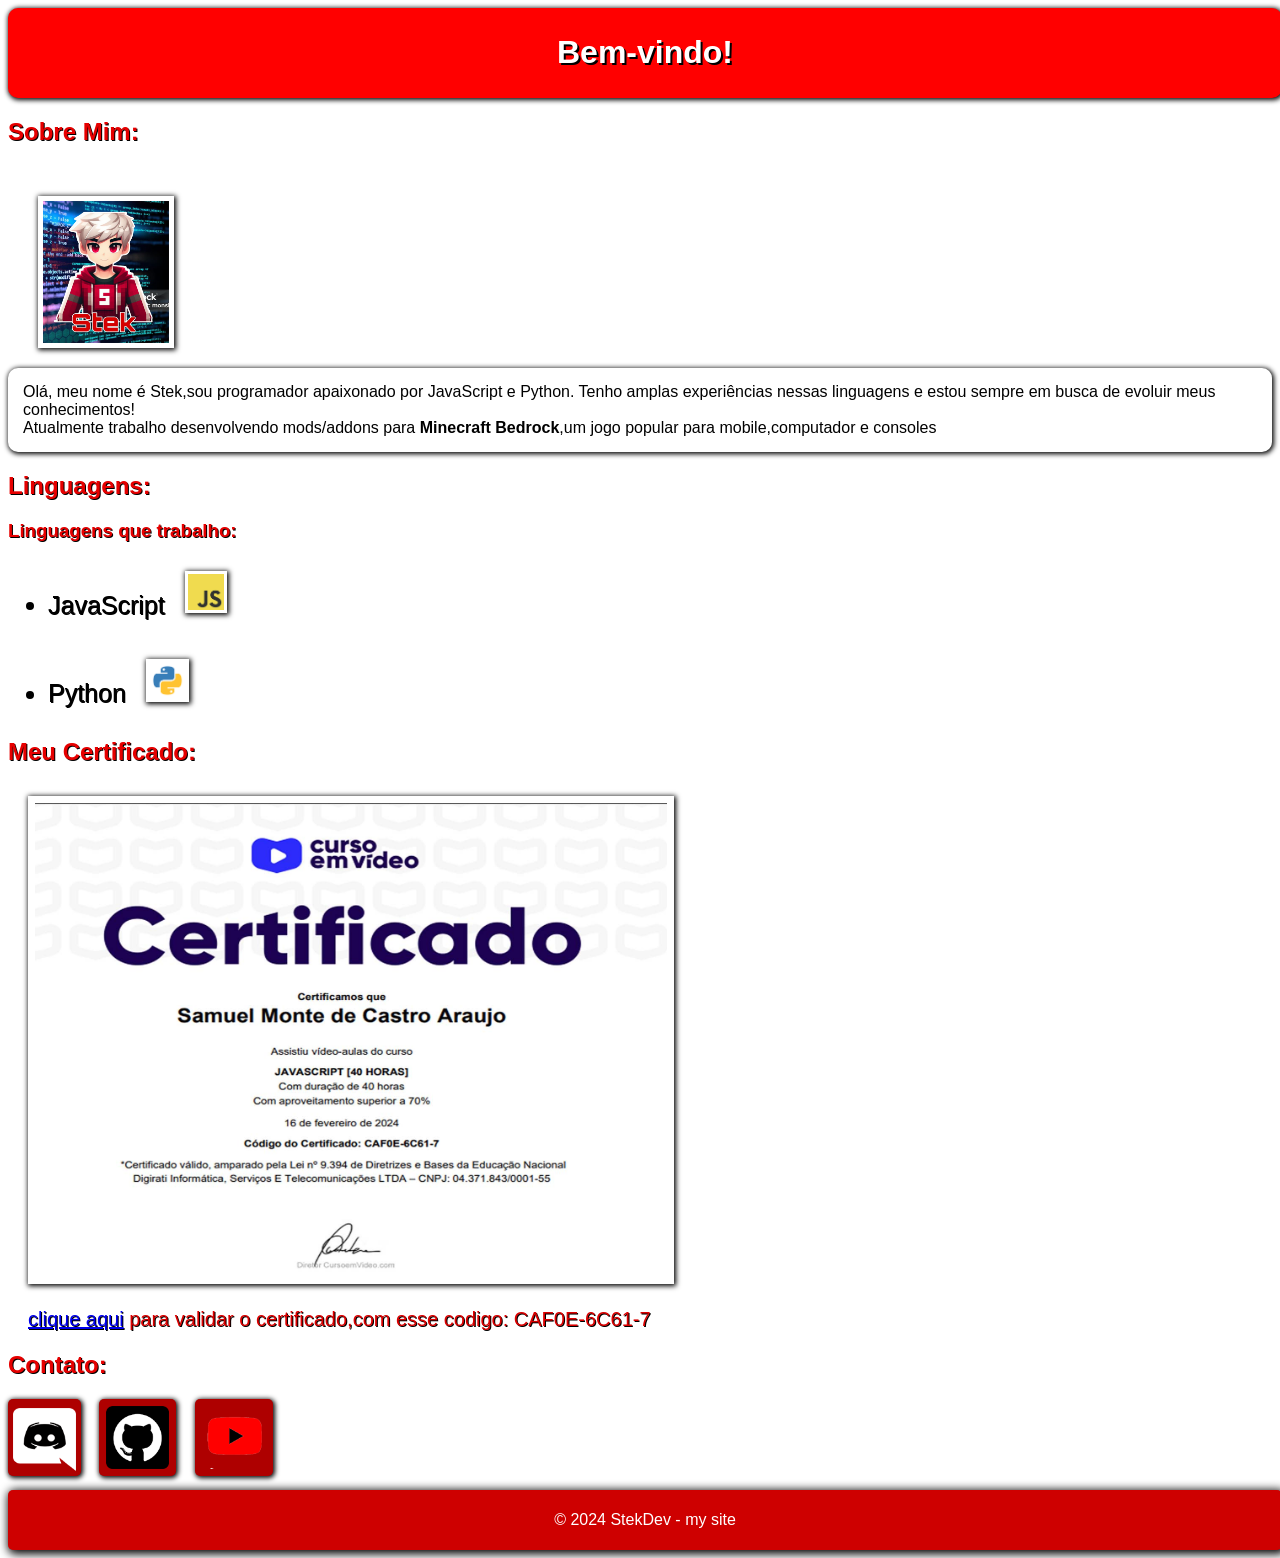
==== index.html @ 251266db "site update" ====
<!DOCTYPE html>
<html lang="pt-BR">

<head>
  <meta charset="UTF-8">
  <meta name="viewport" content="width=device-width, initial-scale=1.0">
  <title>Meu Site - Programação</title>
  <link rel="shortcut icon" href="imgs/favicon_S.ico" type="image/x-icon">
  <link rel="stylesheet" href="style.css">
</head>

<body>
  <header>
    <h1>Bem-vindo!</h1>
  </header>
  <h2>Sobre Mim:</h2>
  <img src="imgs/Stek-logo.png" alt="StekDev" class="stek">
  <p class="sobre">Olá, meu nome é Stek,sou programador apaixonado por JavaScript e Python. Tenho amplas experiências
    nessas
    linguagens e estou sempre em busca de evoluir meus conhecimentos! <br>Atualmente trabalho desenvolvendo mods/addons
    para <b>Minecraft Bedrock</b>,um jogo popular para mobile,computador e consoles</p>
  <h2>Linguagens:</h2>
  <h3>Linguagens que trabalho:</h3>
  <ul>
    <li class="linguagens">JavaScript<img src="imgs/JavaScript-logo-lite.png" alt="JavaScript" class="img_linguagens"></li>
    <li class="linguagens">Python<img src="imgs/Python-logo-lite.png" alt="JavaScript" class="img_linguagens"></li>
  </ul>
  <h2>Meu Certificado:</h2>
  <img src="imgs/Certificado.jpg" alt="certificado" class="img_certificado">
  <p class="certificado"><a href="https://www.cursoemvideo.com/validacao-de-certificado/" target="_blank" rel="external">clique aqui</a> para validar o certificado,com esse codigo: CAF0E-6C61-7
  </p>
  <h2>Contato:</h2>
  <a href="https://discord.gg/sYvZWrCx4f" target="_blank" rel="external"><img src="imgs/Discord-logo-lite-2.png" alt="discord logo" class="img_discord"></a>
  <a href="https://github.com/stekgames" target="_blank" rel="external"><img src="imgs/GitHub-logo-lite.png" alt="discord logo" class="img_github"></a>
  <a href="https://youtube.com/@StekGamesOfc?si=UjltLhyhyWdN3ZXU" target="_blank" rel="external"><img src="imgs/YouTuber-logo-lite.png" alt="discord logo" class="img_youtuber"></a>
  <footer>
    <p>&copy; 2024 StekDev - my site</p>
  </footer>
</body>

</html>
---- style.css ----
.titulo {
  text-align: center;
}

.sobre {
  padding: 15px;
  border-radius: 10px 10px;
  box-shadow: 1px 1px 5px 1px black;
  font-family: Arial;
}

header {
  border-radius: 10px 10px;
  box-shadow: 1px 1px 5px 1px black;
  background-color: #ff0000;
  color: white;
  width: 100%;
  padding: 5px;
  text-align: center;
}

h1 {
  color: #ffffff;
  font-family: Arial;
  text-shadow: 2px 2px black;
}

h2,
h3 {
  color: #e60000;
  font-family: Arial;
  text-shadow: 1px 1px black;
}

.linguagens {
  margin-top: 10px;
  margin-bottom: 30px;
  font-size: 25px;
  font-family: Arial;
  text-shadow: 1px 1px black;
}

footer {
  margin-top: 10px;
  font-family: Arial;
  background-color: #ce0000;
  color: white;
  padding: 5px;
  text-align: center;
  width: 100%;
  border-radius: 5px 5px;
  box-shadow: 2px 2px 10px 2px black;
}

.img_linguagens {
  margin-top: 10px;
  margin-left: 20px;
  box-shadow: 1px 1px 5px 1px black;
  width: 3%;
  padding: 3px;
}

.img_discord {
  border-radius: 5px 5px;
  box-shadow: 1px 1px 5px 1px black;
  background-color: #ae0000;
  color: white;
  width: 5%;
  padding: 5px;
  padding-top: 9px;
}

.img_github {
  margin-left: 14px;
  border-radius: 5px 5px;
  box-shadow: 1px 1px 5px 1px black;
  background-color: #ae0000;
  color: white;
  width: 5%;
  padding: 7px;
}

.img_youtuber {
  margin-left: 15px;
  border-radius: 5px 5px;
  box-shadow: 1px 1px 5px 1px black;
  background-color: #ae0000;
  color: white;
  width: 5%;
  padding: 7px;
}

.img_certificado {
  margin-top: 10px;
  margin-left: 20px;
  box-shadow: 1px 1px 5px 1px black;
  width: 50%;
  padding: 7px;
}

.certificado {
  margin-left: 20px;
  color: #da0000;
  font-family: Arial;
  font-size: 20px;
  text-shadow: 1px 1px black;
}

.stek {
  margin-top: 30px;
  margin-left: 30px;
  box-shadow: 1px 1px 5px 1px black;
  width: 10%;
  padding: 5px;
}
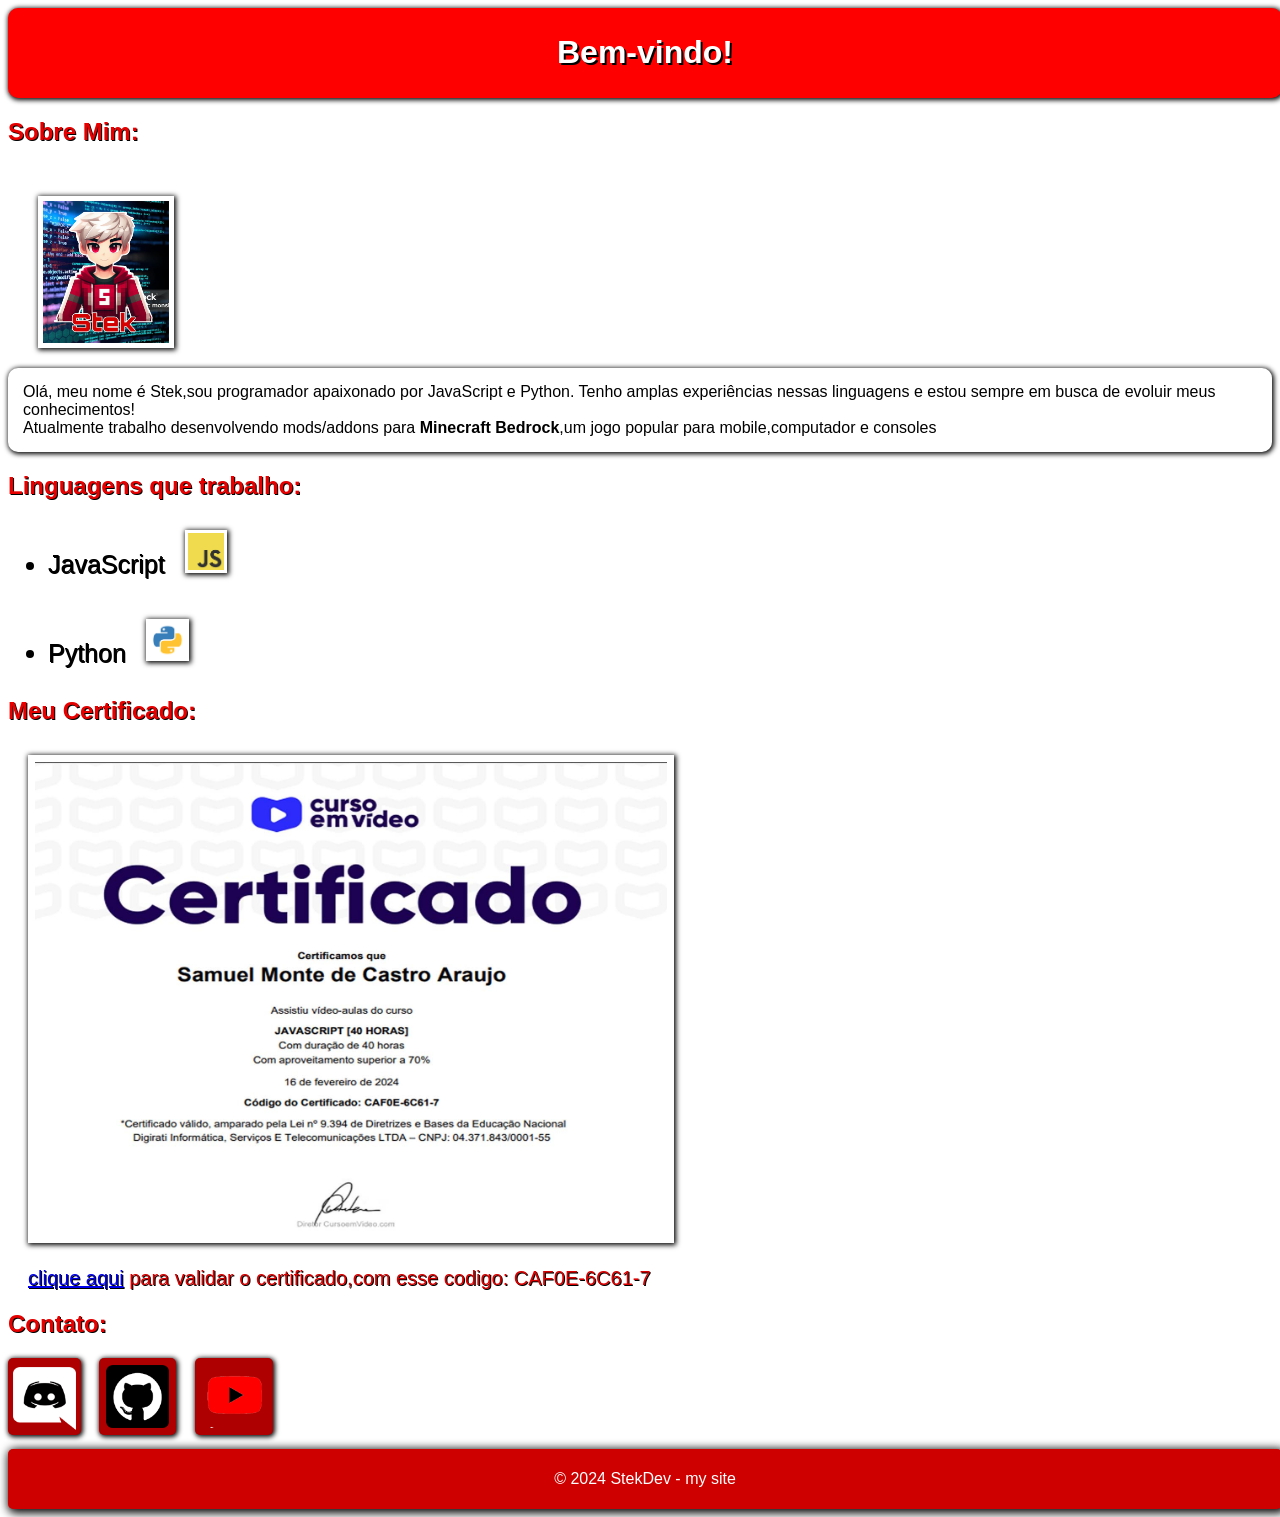
==== commit ea7d0bd5: "update h2" ====
--- a/index.html
+++ b/index.html
@@ -19,8 +19,7 @@
     nessas
     linguagens e estou sempre em busca de evoluir meus conhecimentos! <br>Atualmente trabalho desenvolvendo mods/addons
     para <b>Minecraft Bedrock</b>,um jogo popular para mobile,computador e consoles</p>
-  <h2>Linguagens:</h2>
-  <h3>Linguagens que trabalho:</h3>
+  <h2>Linguagens que trabalho:</h2>
   <ul>
     <li class="linguagens">JavaScript<img src="imgs/JavaScript-logo-lite.png" alt="JavaScript" class="img_linguagens"></li>
     <li class="linguagens">Python<img src="imgs/Python-logo-lite.png" alt="JavaScript" class="img_linguagens"></li>
@@ -30,7 +29,7 @@
   <p class="certificado"><a href="https://www.cursoemvideo.com/validacao-de-certificado/" target="_blank" rel="external">clique aqui</a> para validar o certificado,com esse codigo: CAF0E-6C61-7
   </p>
   <h2>Contato:</h2>
-  <a href="https://discord.gg/sYvZWrCx4f" target="_blank" rel="external"><img src="imgs/Discord-logo-lite-2.png" alt="discord logo" class="img_discord"></a>
+  <a href="https://discord.gg/hx23VGBAd8" target="_blank" rel="external"><img src="imgs/Discord-logo-lite-2.png" alt="discord logo" class="img_discord"></a>
   <a href="https://github.com/stekgames" target="_blank" rel="external"><img src="imgs/GitHub-logo-lite.png" alt="discord logo" class="img_github"></a>
   <a href="https://youtube.com/@StekGamesOfc?si=UjltLhyhyWdN3ZXU" target="_blank" rel="external"><img src="imgs/YouTuber-logo-lite.png" alt="discord logo" class="img_youtuber"></a>
   <footer>
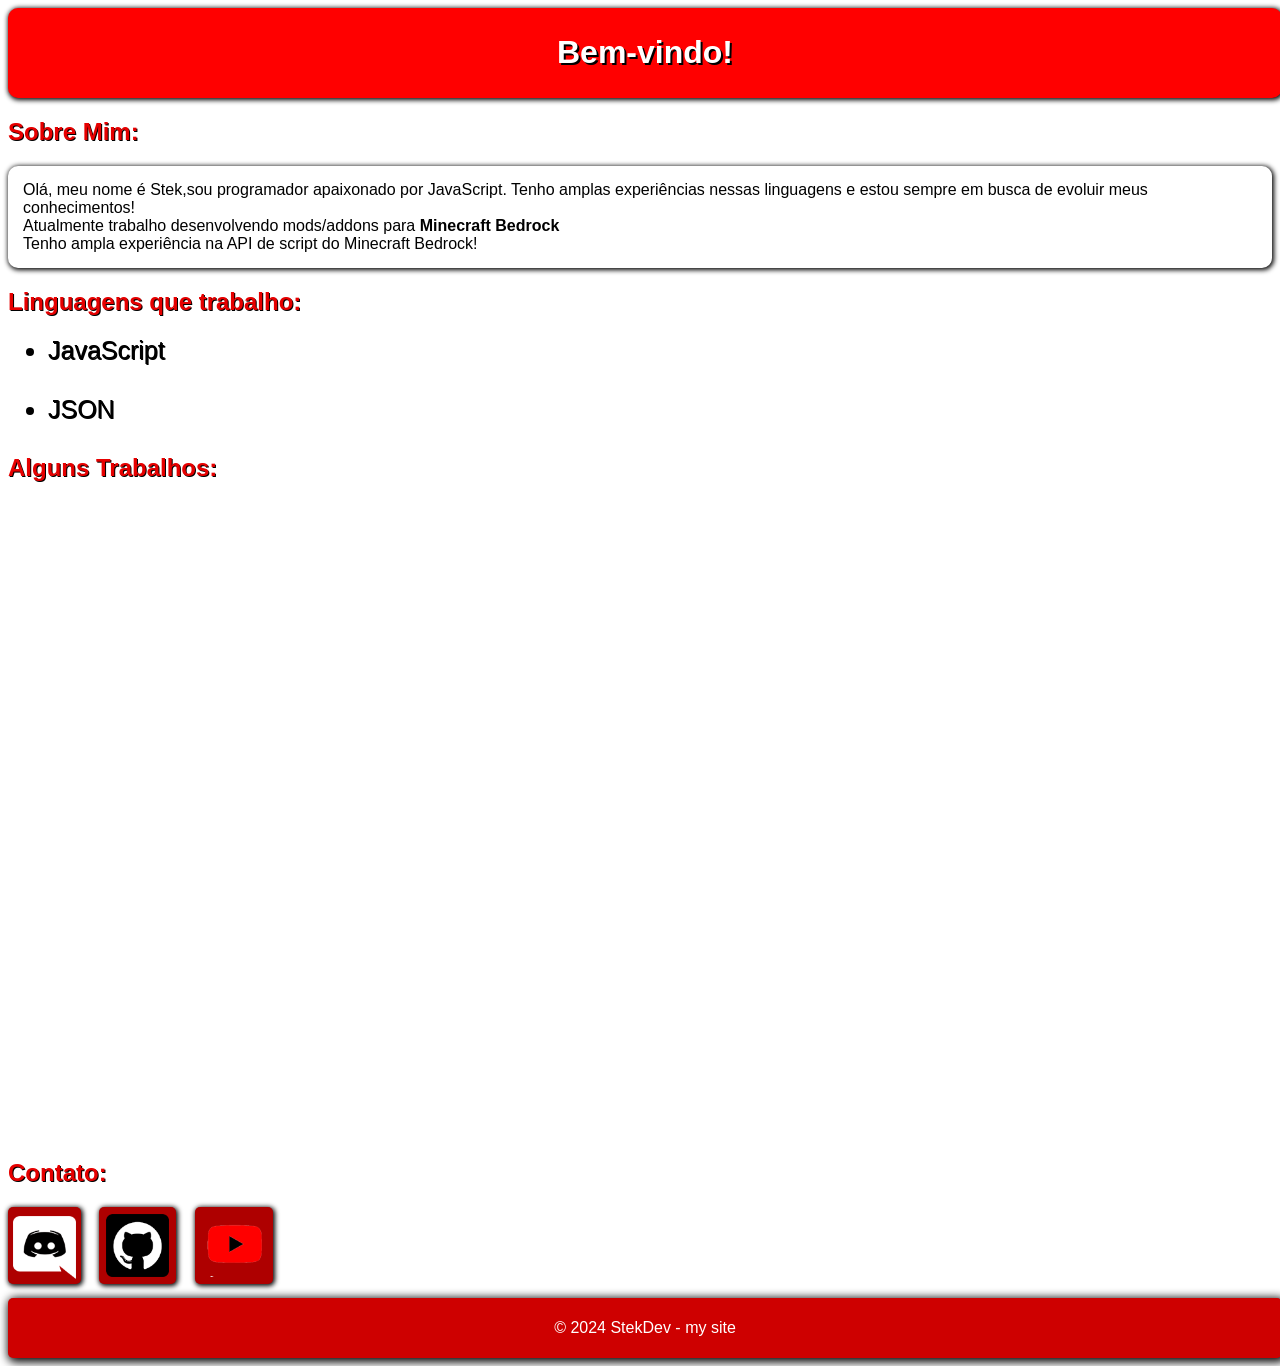
==== commit c8bdd6ed: "Update index.html" ====
--- a/index.html
+++ b/index.html
@@ -4,7 +4,7 @@
 <head>
   <meta charset="UTF-8">
   <meta name="viewport" content="width=device-width, initial-scale=1.0">
-  <title>Meu Site - Programação</title>
+  <title>Meu Site - Portfolio</title>
   <link rel="shortcut icon" href="imgs/favicon_S.ico" type="image/x-icon">
   <link rel="stylesheet" href="style.css">
 </head>
@@ -14,19 +14,24 @@
     <h1>Bem-vindo!</h1>
   </header>
   <h2>Sobre Mim:</h2>
-  <img src="imgs/Stek-logo.png" alt="StekDev" class="stek">
-  <p class="sobre">Olá, meu nome é Stek,sou programador apaixonado por JavaScript e Python. Tenho amplas experiências
+  <p class="sobre">Olá, meu nome é Stek,sou programador apaixonado por JavaScript. Tenho amplas experiências
     nessas
     linguagens e estou sempre em busca de evoluir meus conhecimentos! <br>Atualmente trabalho desenvolvendo mods/addons
-    para <b>Minecraft Bedrock</b>,um jogo popular para mobile,computador e consoles</p>
+    para <b>Minecraft Bedrock</b>
+  <br>
+  Tenho ampla experiência na API de script do Minecraft Bedrock!
+  <br>
+  </p>
   <h2>Linguagens que trabalho:</h2>
   <ul>
-    <li class="linguagens">JavaScript<img src="imgs/JavaScript-logo-lite.png" alt="JavaScript" class="img_linguagens"></li>
-    <li class="linguagens">Python<img src="imgs/Python-logo-lite.png" alt="JavaScript" class="img_linguagens"></li>
+    <li class="linguagens">JavaScript</li>
+    <li class="linguagens">JSON</li>
   </ul>
-  <h2>Meu Certificado:</h2>
-  <img src="imgs/Certificado.jpg" alt="certificado" class="img_certificado">
-  <p class="certificado"><a href="https://www.cursoemvideo.com/validacao-de-certificado/" target="_blank" rel="external">clique aqui</a> para validar o certificado,com esse codigo: CAF0E-6C61-7
+  <h2>Alguns Trabalhos:</h2>
+  <iframe width="560" height="315" src="https://www.youtube.com/embed/PuwG3xrceL8?si=vjnblJLg_NysR3ev" title="YouTube video player" frameborder="0" allow="accelerometer; autoplay; clipboard-write; encrypted-media; gyroscope; picture-in-picture; web-share" referrerpolicy="strict-origin-when-cross-origin" allowfullscreen></iframe>
+  <iframe width="560" height="315" src="https://www.youtube.com/embed/U1K2ad08MKI?si=VVm2bz6zFv8n7Mfc" title="YouTube video player" frameborder="0" allow="accelerometer; autoplay; clipboard-write; encrypted-media; gyroscope; picture-in-picture; web-share" referrerpolicy="strict-origin-when-cross-origin" allowfullscreen></iframe>
+  <iframe width="560" height="315" src="https://www.youtube.com/embed/KXY2fmQVphU?si=rsJQCISBrXgeBw01" title="YouTube video player" frameborder="0" allow="accelerometer; autoplay; clipboard-write; encrypted-media; gyroscope; picture-in-picture; web-share" referrerpolicy="strict-origin-when-cross-origin" allowfullscreen></iframe>
+  <iframe width="560" height="315" src="https://www.youtube.com/embed/4Up72B_Nv50?si=5h4FJg0jEYzV4Nzy" title="YouTube video player" frameborder="0" allow="accelerometer; autoplay; clipboard-write; encrypted-media; gyroscope; picture-in-picture; web-share" referrerpolicy="strict-origin-when-cross-origin" allowfullscreen></iframe>
   </p>
   <h2>Contato:</h2>
   <a href="https://discord.gg/hx23VGBAd8" target="_blank" rel="external"><img src="imgs/Discord-logo-lite-2.png" alt="discord logo" class="img_discord"></a>
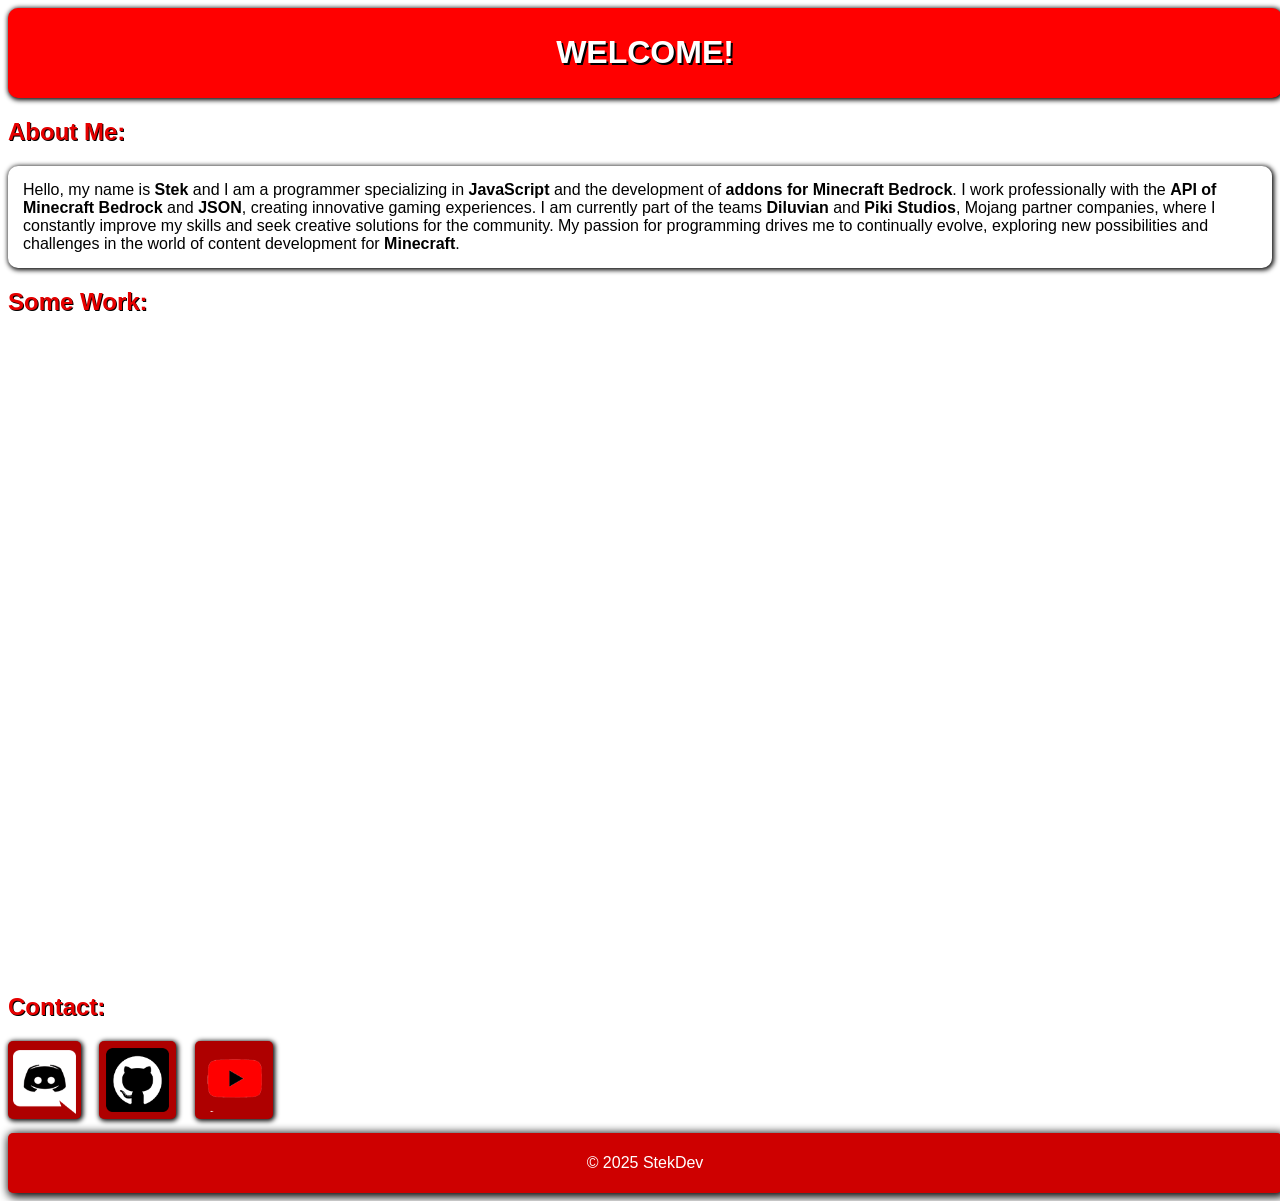
==== commit e5cb0f34: "update site for ingles" ====
--- a/index.html
+++ b/index.html
@@ -1,44 +1,35 @@
 <!DOCTYPE html>
-<html lang="pt-BR">
+<html lang="en-US">
 
 <head>
   <meta charset="UTF-8">
   <meta name="viewport" content="width=device-width, initial-scale=1.0">
-  <title>Meu Site - Portfolio</title>
+  <title>Portfolio</title>
   <link rel="shortcut icon" href="imgs/favicon_S.ico" type="image/x-icon">
   <link rel="stylesheet" href="style.css">
 </head>
 
 <body>
   <header>
-    <h1>Bem-vindo!</h1>
+    <h1>WELCOME!</h1>
   </header>
-  <h2>Sobre Mim:</h2>
-  <p class="sobre">Olá, meu nome é Stek,sou programador apaixonado por JavaScript. Tenho amplas experiências
-    nessas
-    linguagens e estou sempre em busca de evoluir meus conhecimentos! <br>Atualmente trabalho desenvolvendo mods/addons
-    para <b>Minecraft Bedrock</b>
-  <br>
-  Tenho ampla experiência na API de script do Minecraft Bedrock!
-  <br>
+  <h2>About Me:</h2>
+  <p class="sobre">Hello, my name is <strong><span lang="und">Stek</span></strong> and I am a programmer specializing in <strong>JavaScript</strong> and the development of <strong>addons for Minecraft Bedrock</strong>. I work professionally with the <b>API of Minecraft Bedrock</b> and <b>JSON</b>, creating innovative gaming experiences.
+    
+    I am currently part of the teams <b>Diluvian</b> and <b>Piki Studios</b>, Mojang partner companies, where I constantly improve my skills and seek creative solutions for the community. My passion for programming drives me to continually evolve, exploring new possibilities and challenges in the world of content development for <b>Minecraft</b>.
   </p>
-  <h2>Linguagens que trabalho:</h2>
-  <ul>
-    <li class="linguagens">JavaScript</li>
-    <li class="linguagens">JSON</li>
-  </ul>
-  <h2>Alguns Trabalhos:</h2>
+  <h2>Some Work:</h2>
   <iframe width="560" height="315" src="https://www.youtube.com/embed/PuwG3xrceL8?si=vjnblJLg_NysR3ev" title="YouTube video player" frameborder="0" allow="accelerometer; autoplay; clipboard-write; encrypted-media; gyroscope; picture-in-picture; web-share" referrerpolicy="strict-origin-when-cross-origin" allowfullscreen></iframe>
   <iframe width="560" height="315" src="https://www.youtube.com/embed/U1K2ad08MKI?si=VVm2bz6zFv8n7Mfc" title="YouTube video player" frameborder="0" allow="accelerometer; autoplay; clipboard-write; encrypted-media; gyroscope; picture-in-picture; web-share" referrerpolicy="strict-origin-when-cross-origin" allowfullscreen></iframe>
   <iframe width="560" height="315" src="https://www.youtube.com/embed/KXY2fmQVphU?si=rsJQCISBrXgeBw01" title="YouTube video player" frameborder="0" allow="accelerometer; autoplay; clipboard-write; encrypted-media; gyroscope; picture-in-picture; web-share" referrerpolicy="strict-origin-when-cross-origin" allowfullscreen></iframe>
   <iframe width="560" height="315" src="https://www.youtube.com/embed/4Up72B_Nv50?si=5h4FJg0jEYzV4Nzy" title="YouTube video player" frameborder="0" allow="accelerometer; autoplay; clipboard-write; encrypted-media; gyroscope; picture-in-picture; web-share" referrerpolicy="strict-origin-when-cross-origin" allowfullscreen></iframe>
   </p>
-  <h2>Contato:</h2>
+  <h2>Contact:</h2>
   <a href="https://discord.gg/hx23VGBAd8" target="_blank" rel="external"><img src="imgs/Discord-logo-lite-2.png" alt="discord logo" class="img_discord"></a>
-  <a href="https://github.com/stekgames" target="_blank" rel="external"><img src="imgs/GitHub-logo-lite.png" alt="discord logo" class="img_github"></a>
-  <a href="https://youtube.com/@StekGamesOfc?si=UjltLhyhyWdN3ZXU" target="_blank" rel="external"><img src="imgs/YouTuber-logo-lite.png" alt="discord logo" class="img_youtuber"></a>
+  <a href="https://github.com/stekdev17" target="_blank" rel="external"><img src="imgs/GitHub-logo-lite.png" alt="discord logo" class="img_github"></a>
+  <a href="https://www.youtube.com/@StekDev" target="_blank" rel="external"><img src="imgs/YouTuber-logo-lite.png" alt="discord logo" class="img_youtuber"></a>
   <footer>
-    <p>&copy; 2024 StekDev - my site</p>
+    <p>&copy; 2025 StekDev</p>
   </footer>
 </body>
 
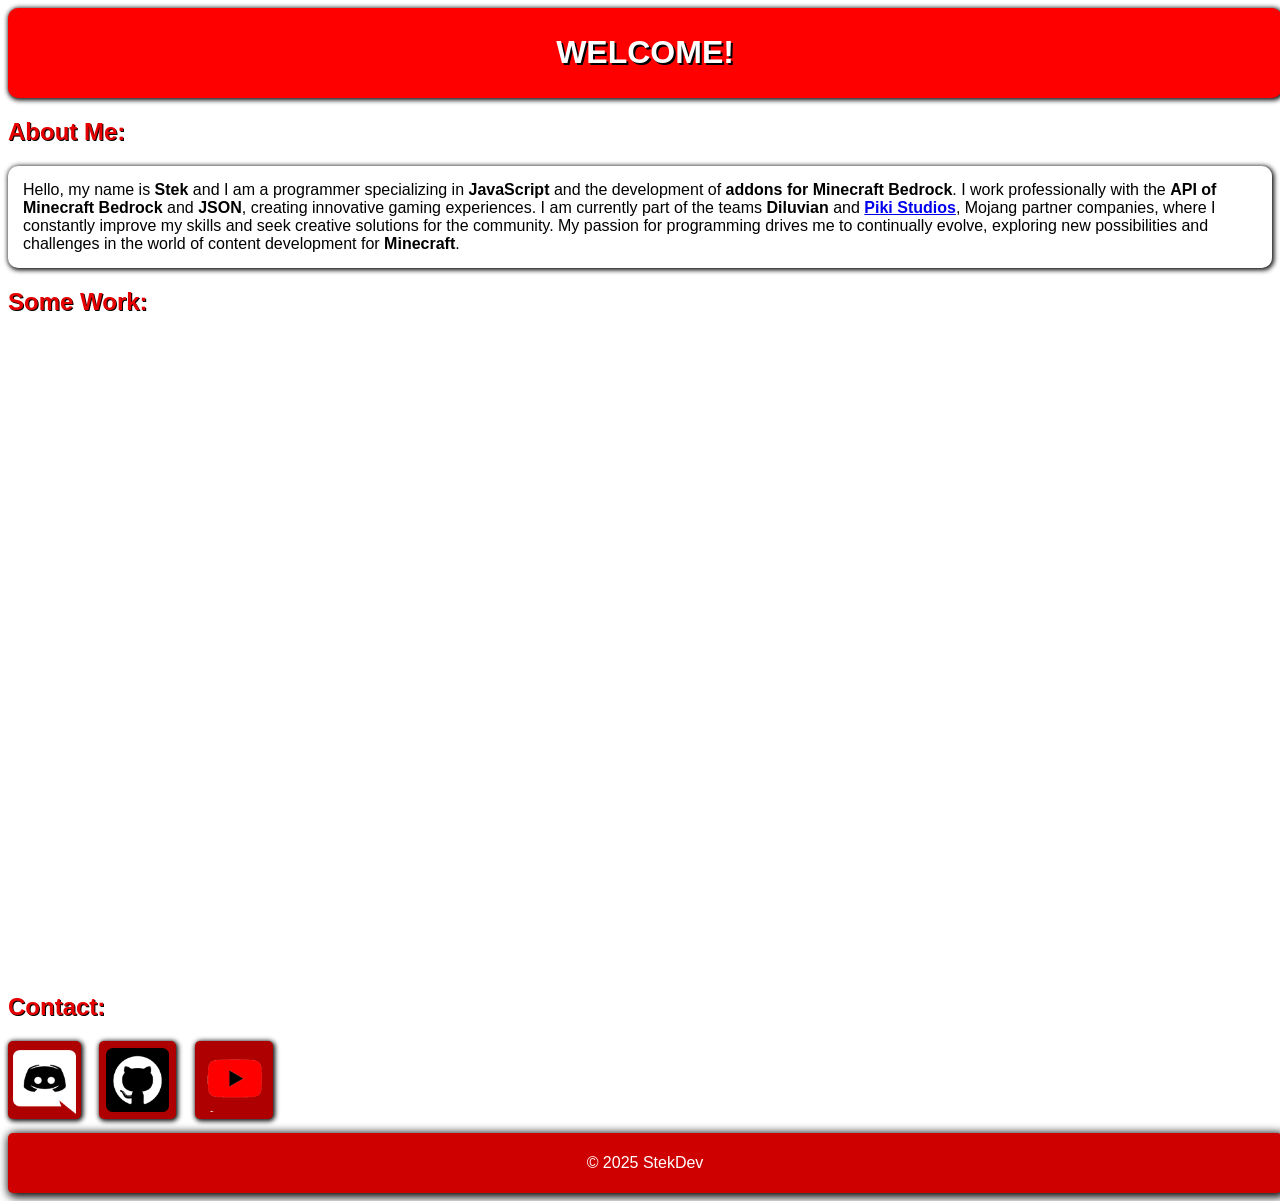
==== commit 6768dcd0: "update link Piki Studios" ====
--- a/index.html
+++ b/index.html
@@ -16,7 +16,7 @@
   <h2>About Me:</h2>
   <p class="sobre">Hello, my name is <strong><span lang="und">Stek</span></strong> and I am a programmer specializing in <strong>JavaScript</strong> and the development of <strong>addons for Minecraft Bedrock</strong>. I work professionally with the <b>API of Minecraft Bedrock</b> and <b>JSON</b>, creating innovative gaming experiences.
     
-    I am currently part of the teams <b>Diluvian</b> and <b>Piki Studios</b>, Mojang partner companies, where I constantly improve my skills and seek creative solutions for the community. My passion for programming drives me to continually evolve, exploring new possibilities and challenges in the world of content development for <b>Minecraft</b>.
+    I am currently part of the teams <b>Diluvian</b> and <b><a href="https://www.pikistudios.com/" target="_blank" rel="external">Piki Studios</a></b>, Mojang partner companies, where I constantly improve my skills and seek creative solutions for the community. My passion for programming drives me to continually evolve, exploring new possibilities and challenges in the world of content development for <b>Minecraft</b>.
   </p>
   <h2>Some Work:</h2>
   <iframe width="560" height="315" src="https://www.youtube.com/embed/PuwG3xrceL8?si=vjnblJLg_NysR3ev" title="YouTube video player" frameborder="0" allow="accelerometer; autoplay; clipboard-write; encrypted-media; gyroscope; picture-in-picture; web-share" referrerpolicy="strict-origin-when-cross-origin" allowfullscreen></iframe>
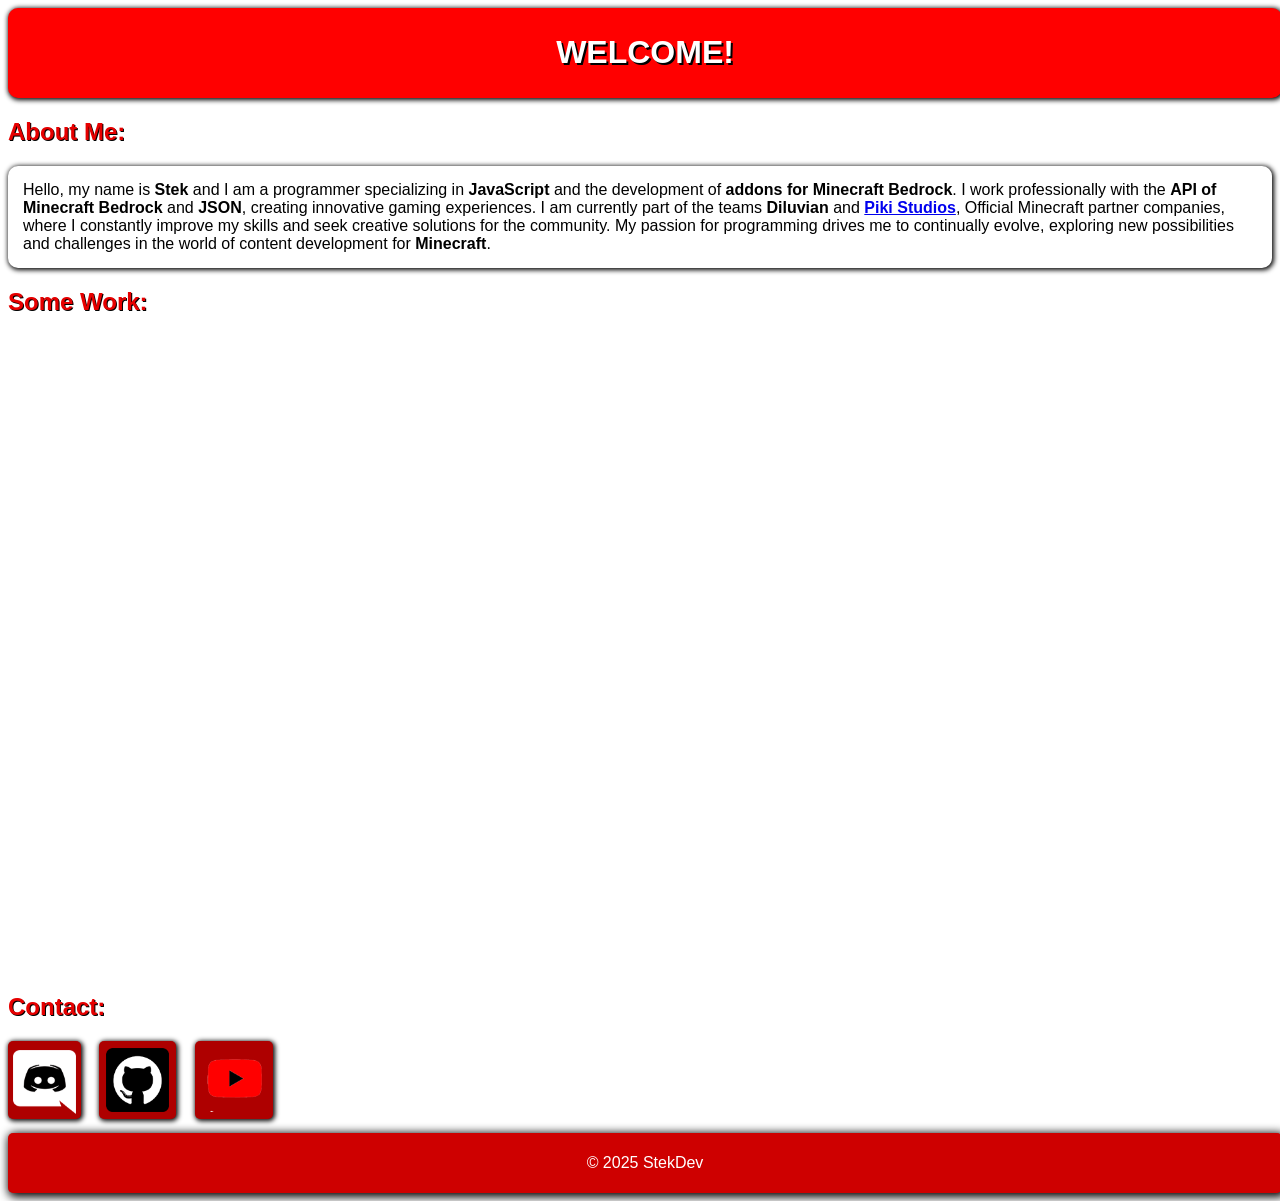
==== commit 8cbd96cb: "update text" ====
--- a/index.html
+++ b/index.html
@@ -16,7 +16,7 @@
   <h2>About Me:</h2>
   <p class="sobre">Hello, my name is <strong><span lang="und">Stek</span></strong> and I am a programmer specializing in <strong>JavaScript</strong> and the development of <strong>addons for Minecraft Bedrock</strong>. I work professionally with the <b>API of Minecraft Bedrock</b> and <b>JSON</b>, creating innovative gaming experiences.
     
-    I am currently part of the teams <b>Diluvian</b> and <b><a href="https://www.pikistudios.com/" target="_blank" rel="external">Piki Studios</a></b>, Mojang partner companies, where I constantly improve my skills and seek creative solutions for the community. My passion for programming drives me to continually evolve, exploring new possibilities and challenges in the world of content development for <b>Minecraft</b>.
+    I am currently part of the teams <b>Diluvian</b> and <b><a href="https://www.pikistudios.com/" target="_blank" rel="external">Piki Studios</a></b>, Official Minecraft partner companies, where I constantly improve my skills and seek creative solutions for the community. My passion for programming drives me to continually evolve, exploring new possibilities and challenges in the world of content development for <b>Minecraft</b>.
   </p>
   <h2>Some Work:</h2>
   <iframe width="560" height="315" src="https://www.youtube.com/embed/PuwG3xrceL8?si=vjnblJLg_NysR3ev" title="YouTube video player" frameborder="0" allow="accelerometer; autoplay; clipboard-write; encrypted-media; gyroscope; picture-in-picture; web-share" referrerpolicy="strict-origin-when-cross-origin" allowfullscreen></iframe>
